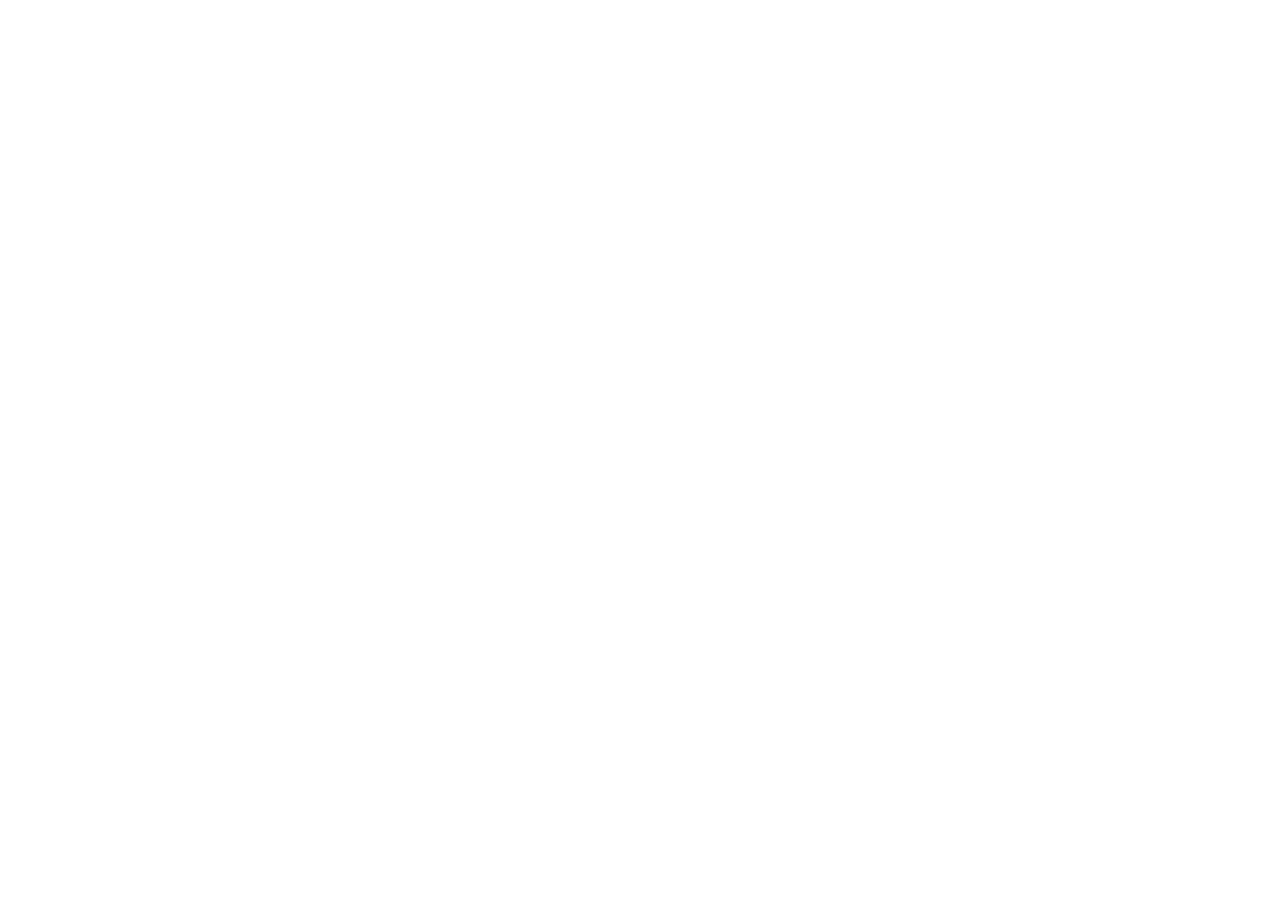
==== actividad13.html @ 49570b09 "Rename actividad13 to actividad13.html" ====
<!DOCTYPE html>
<html lang="es">
  <head>
    <meta charset="UTF-8" />
    <meta http-equiv="X-UA-Compatible" content="IE=edge" />
    <meta name="viewport" content="width=device-width, initial-scale=1.0" />
    <title>Actividad 13</title>
    <script src="js/actividad13.js"></script>
  </head>
  <body></body>
</html>
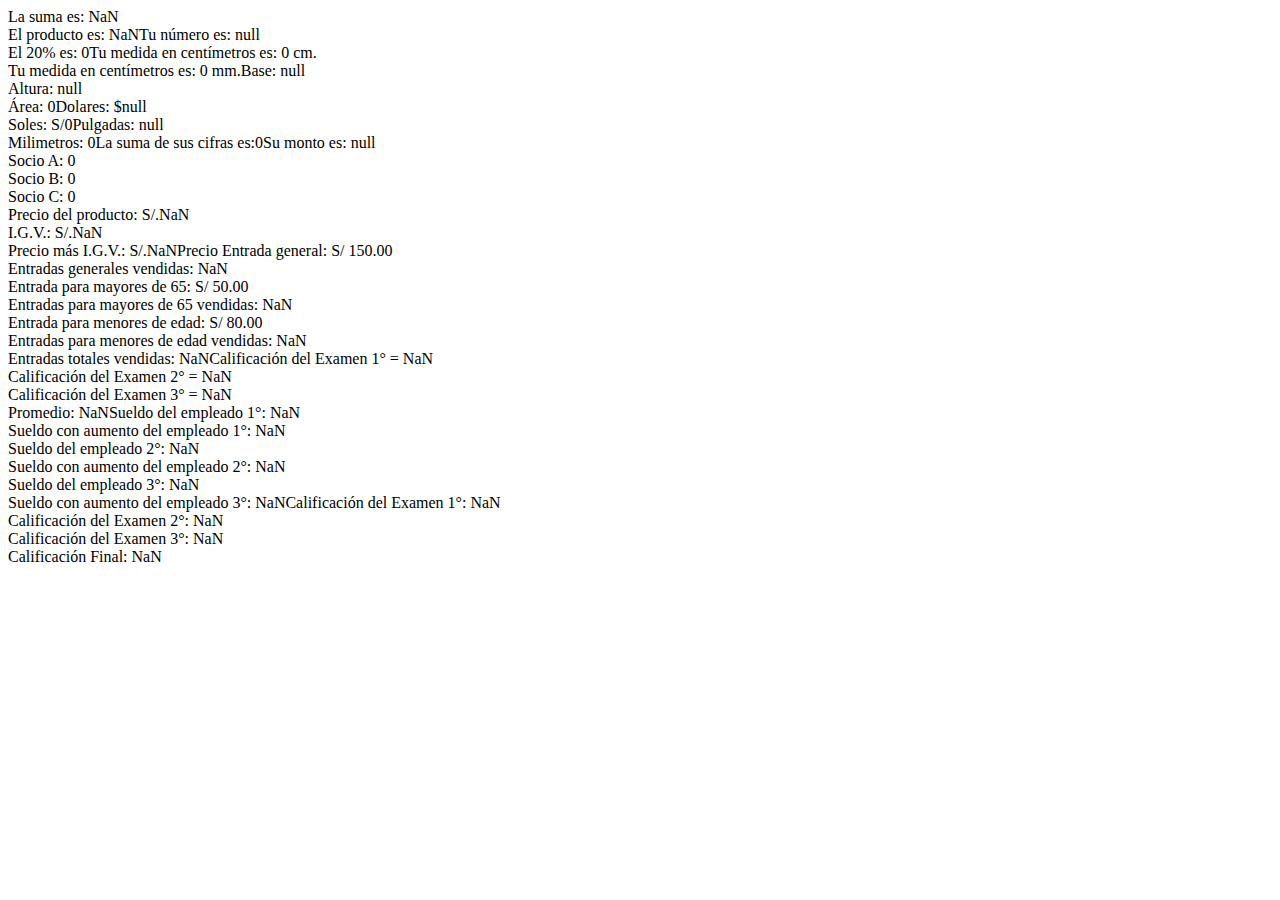
==== commit 454970cf: "Update actividad13.html" ====
--- a/actividad13.html
+++ b/actividad13.html
@@ -5,7 +5,7 @@
     <meta http-equiv="X-UA-Compatible" content="IE=edge" />
     <meta name="viewport" content="width=device-width, initial-scale=1.0" />
     <title>Actividad 13</title>
-    <script src="js/actividad13.js"></script>
   </head>
   <body></body>
 </html>
+<script src="js/actividad13.js"></script>
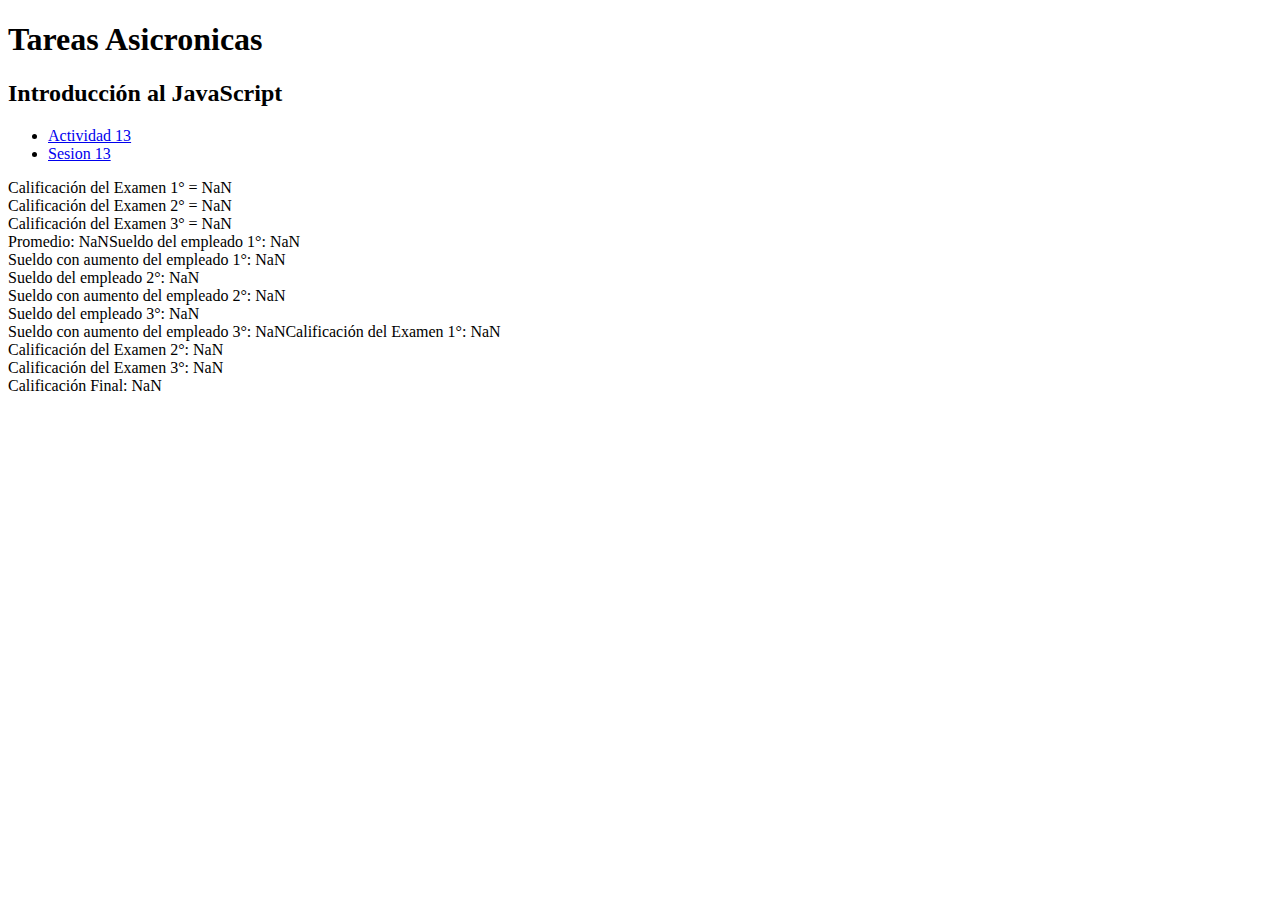
==== commit 9f544b5b: "Update actividad13.html" ====
--- a/actividad13.html
+++ b/actividad13.html
@@ -6,6 +6,17 @@
     <meta name="viewport" content="width=device-width, initial-scale=1.0" />
     <title>Actividad 13</title>
   </head>
-  <body></body>
+  <body>
+  <header>
+    <h1>Tareas Asicronicas</h1></header>
+  <main>
+    <section>
+      <h2>Introducción al JavaScript</h2>
+      <ul>
+  <li><a href="actividad13.html">Actividad 13</a></li>
+  <li><a href="actividad13s.html">Sesion 13</a></li>
+      </ul>
+    </section>
+    </body>
 </html>
 <script src="js/actividad13.js"></script>
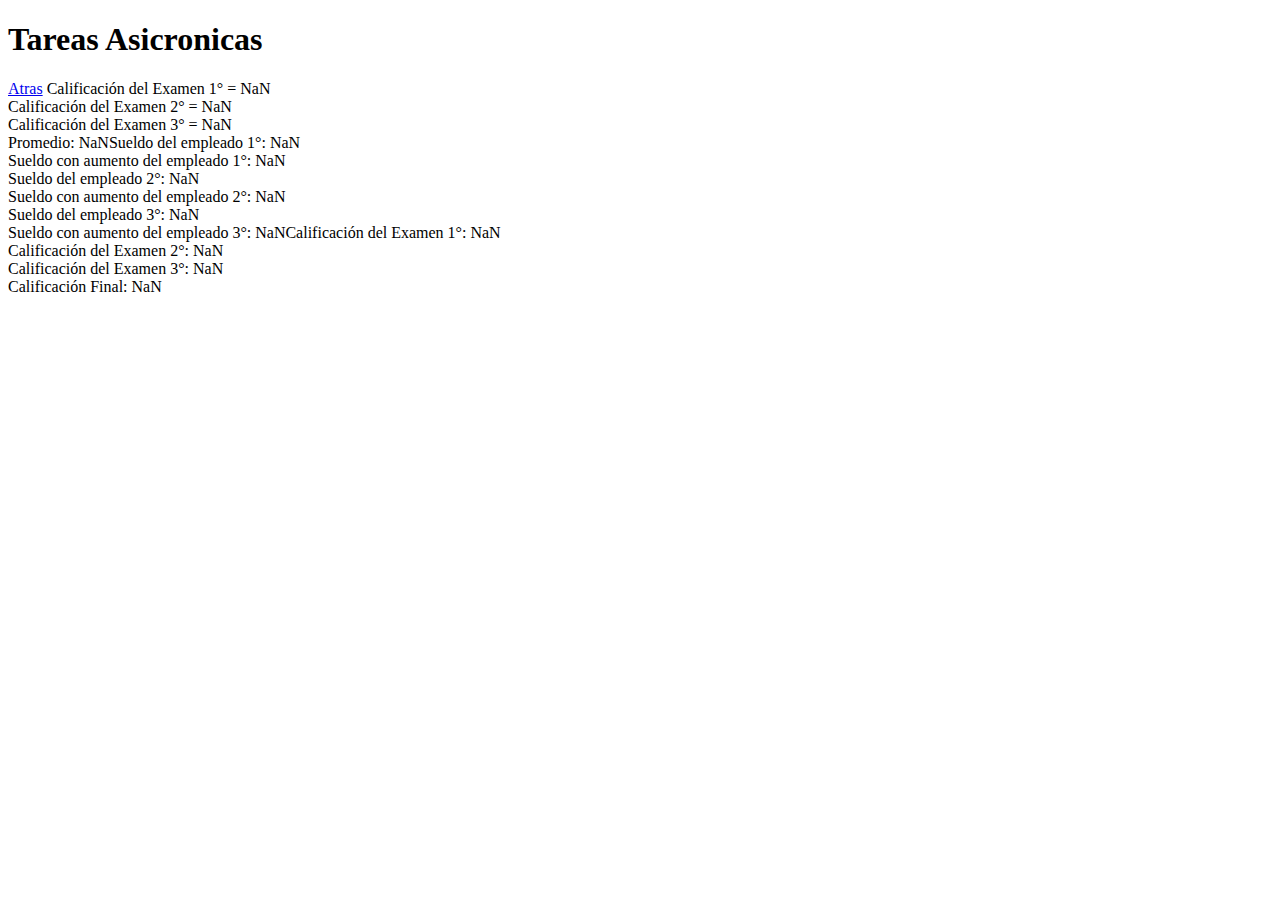
==== commit a28c3e3c: "Update actividad13.html" ====
--- a/actividad13.html
+++ b/actividad13.html
@@ -9,14 +9,7 @@
   <body>
   <header>
     <h1>Tareas Asicronicas</h1></header>
-  <main>
-    <section>
-      <h2>Introducción al JavaScript</h2>
-      <ul>
-  <li><a href="actividad13.html">Actividad 13</a></li>
-  <li><a href="actividad13s.html">Sesion 13</a></li>
-      </ul>
-    </section>
+    <a href="index.html">Atras</a>
     </body>
 </html>
 <script src="js/actividad13.js"></script>
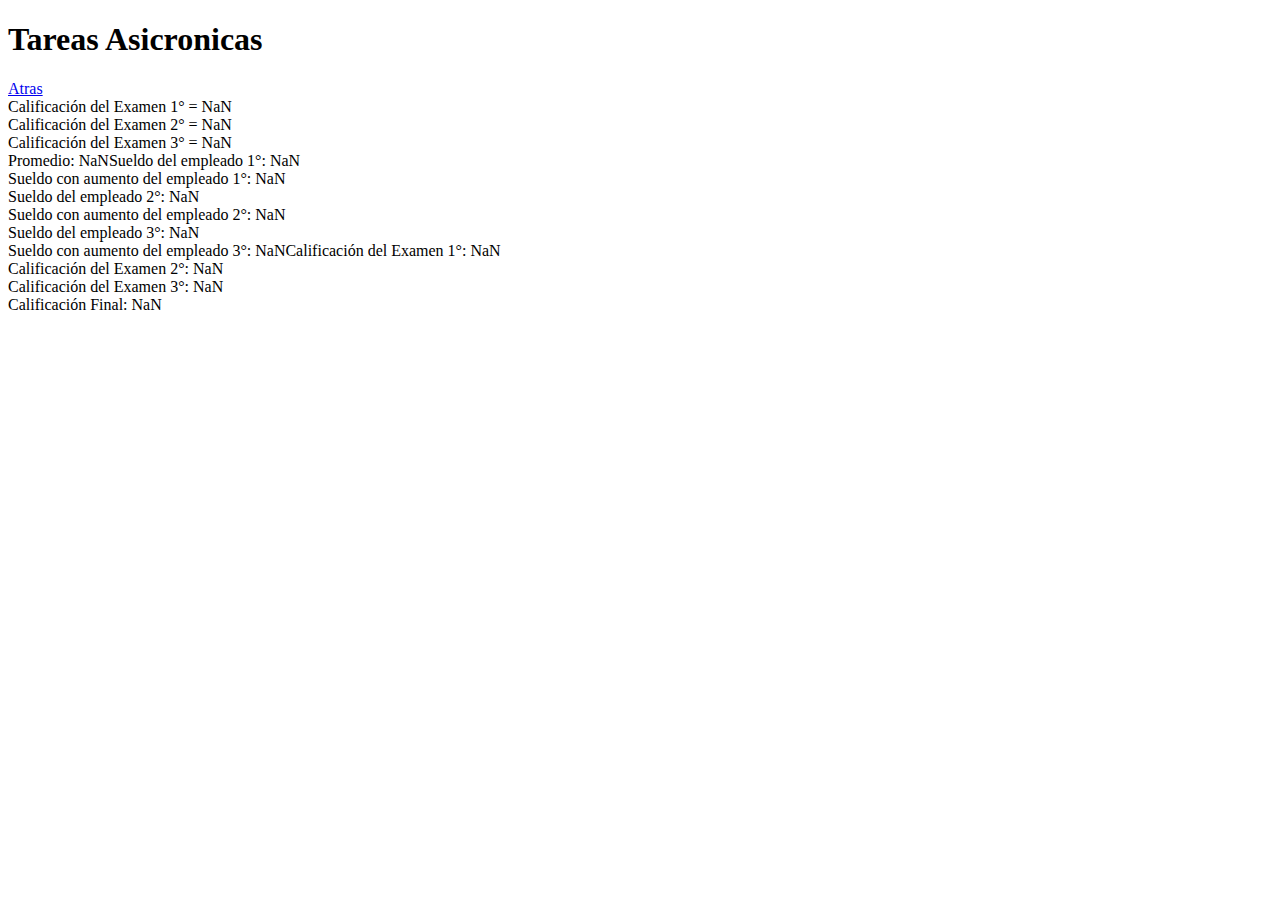
==== commit 0fa7de45: "Update actividad13.html" ====
--- a/actividad13.html
+++ b/actividad13.html
@@ -9,7 +9,7 @@
   <body>
   <header>
     <h1>Tareas Asicronicas</h1></header>
-    <a href="index.html">Atras</a>
+    <a href="index.html">Atras</a><br>
     </body>
 </html>
 <script src="js/actividad13.js"></script>
